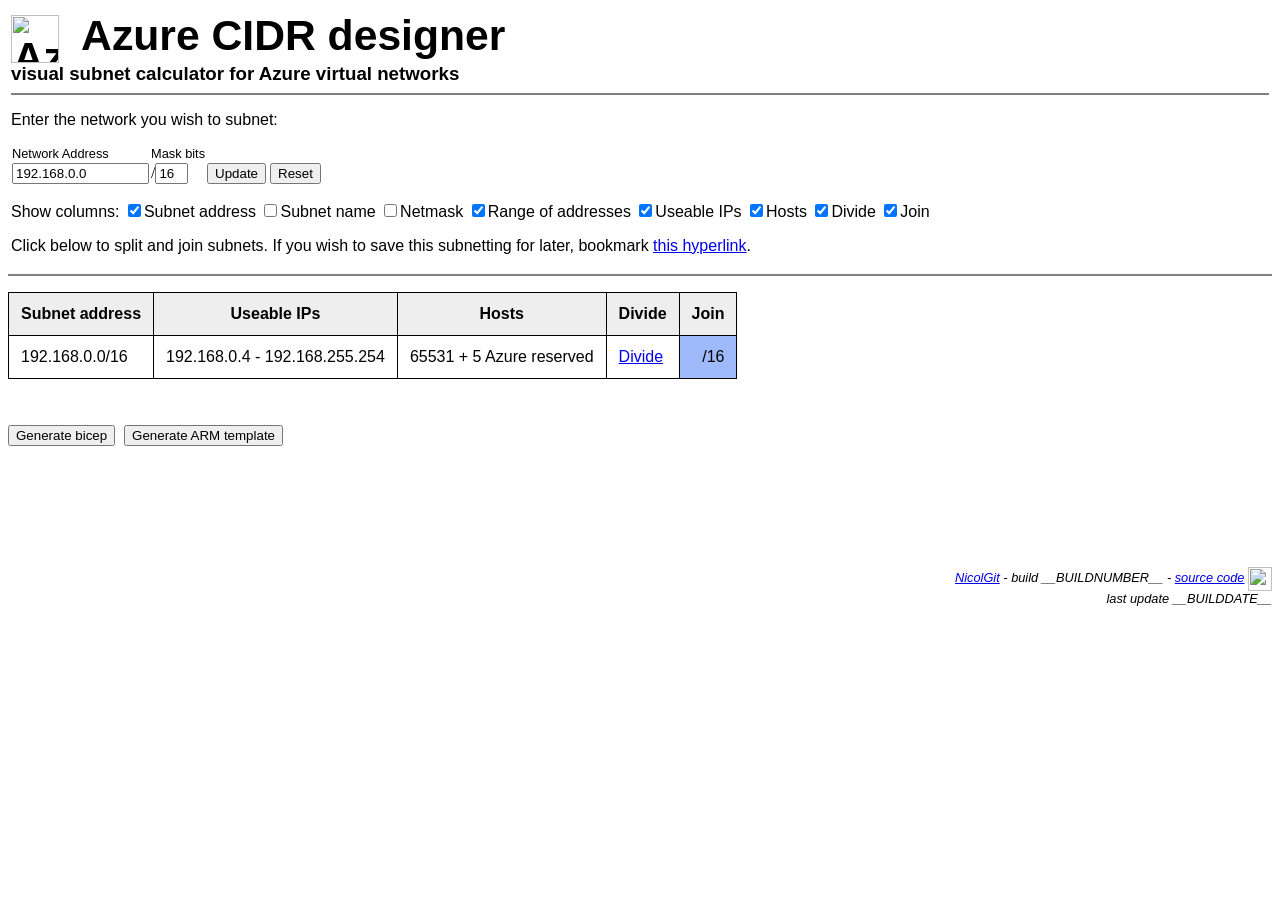
==== src/index.html @ e24257ec "create arm template button" ====
<html lang="en">
<meta name="viewport" content="width=device-width, initial-scale=1">
<head>
  <meta charset="utf-8">
  <link rel="icon" type="image/png" href="favicon.png">
  <link rel="stylesheet" href="cidr.css">
  <script src="ipmath.js"></script>
  <script src="urlstate.js"></script>
  <script src="cidr.js"></script>
  <title>Azure CIDR designer</title>
</head>
<body>

<table width="100%">
<tr valign=top>
<td>

<h1><img alt="Azure" class="imagealigned" height="48" width="48" src="https://cdn.jsdelivr.net/npm/simple-icons@v9/icons/microsoftazure.svg"/>&nbsp;&nbsp;Azure CIDR designer</h1>
<h3>visual subnet calculator for Azure virtual networks</h3>
<hr noshade color="grey" size="2">


<p>Enter the network you wish to subnet:</p>

<form name="calc" onsubmit="updateNetwork(); return false;">

<table cellspacing="0">
<tr>
<td class="label">Network Address</td>
<td class="label">Mask bits</td>
</tr>
<tr>
<td><input title="network" type="text" name="network" size="15" maxlength="15" value="192.168.0.0"></td>
<td>/<input title="netbits" type="text" name="netbits" size="2" maxlength="2" value="16"></td>
<td><input type="submit" value="Update">
<input type="button" value="Reset" onclick="if (confirm('This will reset all subnet divisions you have made. Proceed?')) startOver();">
</td>
</tr>
</table>

<p>Show columns: 
<input type="checkbox" id="cb_subnet" checked onclick="toggleColumn(this)"><label for="cb_subnet">Subnet address</label>
<input type="checkbox" id="cb_name" onclick="toggleColumn(this)"><label for="cb_name">Subnet name</label>
<input type="checkbox" id="cb_netmask" onclick="toggleColumn(this)"><label for="cb_netmask">Netmask</label>
<input type="checkbox" id="cb_range" checked onclick="toggleColumn(this)"><label for="cb_range">Range of addresses</label>
<input type="checkbox" id="cb_useable" checked onclick="toggleColumn(this)"><label for="cb_useable">Useable IPs</label>
<input type="checkbox" id="cb_hosts" checked onclick="toggleColumn(this)"><label for="cb_hosts">Hosts</label>
<input type="checkbox" id="cb_divide" checked onclick="toggleColumn(this)"><label for="cb_divide">Divide</label>
<input type="checkbox" id="cb_join" checked onclick="toggleColumn(this)"><label for="cb_join">Join</label>
</p>
</form>

<p>
  Click below to split and join subnets.
  If you wish to save this subnetting for later, bookmark <a href="index.html" id="saveLink">this hyperlink</a>.
</p>

</td>
</tr>
</table>

<hr noshade color="grey" size="2">

<table class="calc" cellspacing="0" cellpadding="12">
<thead>
<tr>
<th id="subnetHeader">Subnet address</th>
<th id="nameHeader">Subnet name</th>
<th id="netmaskHeader">Netmask</th>
<th id="rangeHeader">Range of addresses</th>
<th id="useableHeader">Useable IPs</th>
<th id="hostsHeader">Hosts</th>
<th id="divideHeader">Divide</th>
<th id="joinHeader">Join</th>
</tr>
</thead>
<tbody id="calcbody">
<!--tr>
<td>130.94.203.0/24</td>
<td>130.94.203.0 - 130.94.203.255</td>
<td>130.94.203.1 - 130.94.203.254 (254)</td>
<td>Divide</td>
</tr-->
</tbody>
</table>

<p><input type="button" value="Generate bicep" onclick="openBicep()">
<input type="button" value="Generate ARM template" onclick="openArm()"></p>

<br/>
<br/>

<p class="copyright">
<a href="https://github.com/nicolgit">NicolGit</a> - build __BUILDNUMBER__ - <a href="https://github.com/nicolgit/cidr-tool">source code</a> <a href="https://github.com/nicolgit/cidr-tool"><img alt="source on GitHub" class="imagealigned" height="24" width="24" src="https://cdn.jsdelivr.net/npm/simple-icons@v9/icons/github.svg"  /></a>
<br/>last update __BUILDDATE__ 
</p>
</body>
</html>
---- src/cidr.css ----
H1		{
  font-family: 'Gill Sans', 'Gill Sans MT', Calibri, 'Trebuchet MS', sans-serif, Verdana, sans-serif;
  font-size: 32pt;
  margin: 0px;
}

H2		{
  font-family: 'Gill Sans', 'Gill Sans MT', Calibri, 'Trebuchet MS', sans-serif, Verdana, sans-serif;
  margin: 0px;
}

H3		{
  font-family: 'Gill Sans', 'Gill Sans MT', Calibri, 'Trebuchet MS', sans-serif, Verdana, sans-serif;
margin: 0px;  
}
BODY		{
  font-family: A'Gill Sans', 'Gill Sans MT', Calibri, 'Trebuchet MS', sans-serif, Verdana, sans-serif;
  font-size: 24pt;
}

P		{
  font-family: 'Gill Sans', 'Gill Sans MT', Calibri, 'Trebuchet MS', sans-serif, Verdana, sans-serif;
}

.label {
  font-family: 'Gill Sans', 'Gill Sans MT', Calibri, 'Trebuchet MS', sans-serif, Verdana, sans-serif;
  font-size: 80%;
}

.copyright {
  text-align: right;
  font-style: italic;
  font-size: 40%;
}

.imagealigned {
  vertical-align: middle;
}

.calc {
  font-family: 'Gill Sans', 'Gill Sans MT', Calibri, 'Trebuchet MS', sans-serif, Verdana, sans-serif;
  border-collapse: collapse; 
}

.calc td, .calc th {
 border: 1px solid black;
}

.calc thead {
  font-weight: bold;
  background-color: #eeeeee;
}

.disabledAction {
 color: #dddddd;
}

.maskSpan {
  background-color: #9fbafa;
  text-align: right;
}
.maskSpanJoinable {
  background-color: #ffb06f;
  text-align: right;
 cursor: pointer;
}

.maskSpanRotate {
 filter:progid:DXImageTransform.Microsoft.BasicImage(rotation=1);
 background-color:green;
}

.template {
  font-family: Consolas, 'Courier New', monospace;
  font-size: 11pt;
  background-color: #f5f5f5;
  border: 1px solid #cccccc;
  padding: 12px;
  overflow-x: auto;
}
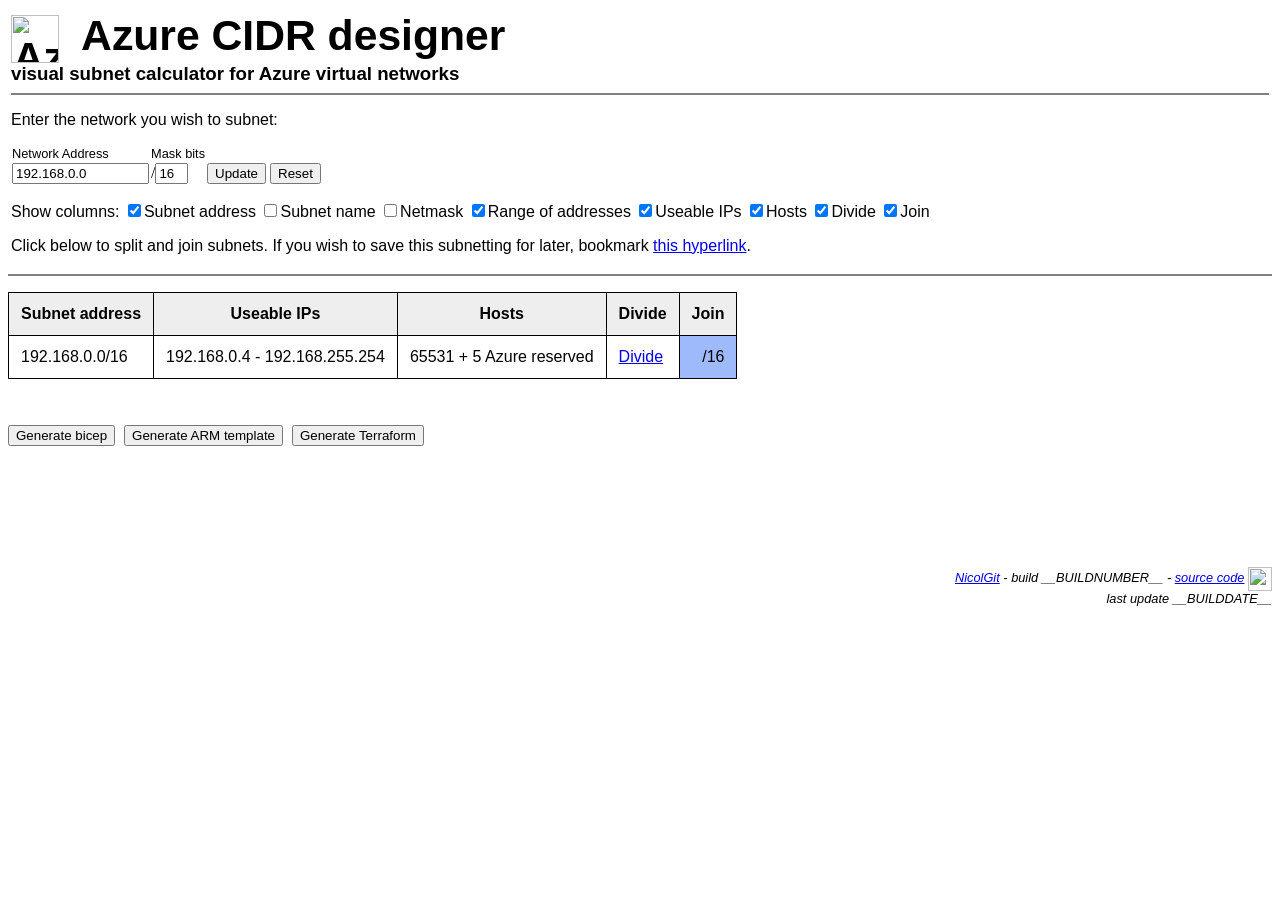
==== commit e1348de9: "terraform support" ====
--- a/src/index.html
+++ b/src/index.html
@@ -2,6 +2,7 @@
 <meta name="viewport" content="width=device-width, initial-scale=1">
 <head>
   <meta charset="utf-8">
+  <script src="analytics.js"></script>
   <link rel="icon" type="image/png" href="favicon.png">
   <link rel="stylesheet" href="cidr.css">
   <script src="ipmath.js"></script>
@@ -85,7 +86,8 @@
 </table>
 
 <p><input type="button" value="Generate bicep" onclick="openBicep()">
-<input type="button" value="Generate ARM template" onclick="openArm()"></p>
+<input type="button" value="Generate ARM template" onclick="openArm()">
+<input type="button" value="Generate Terraform" onclick="openTerraform()"></p>
 
 <br/>
 <br/>
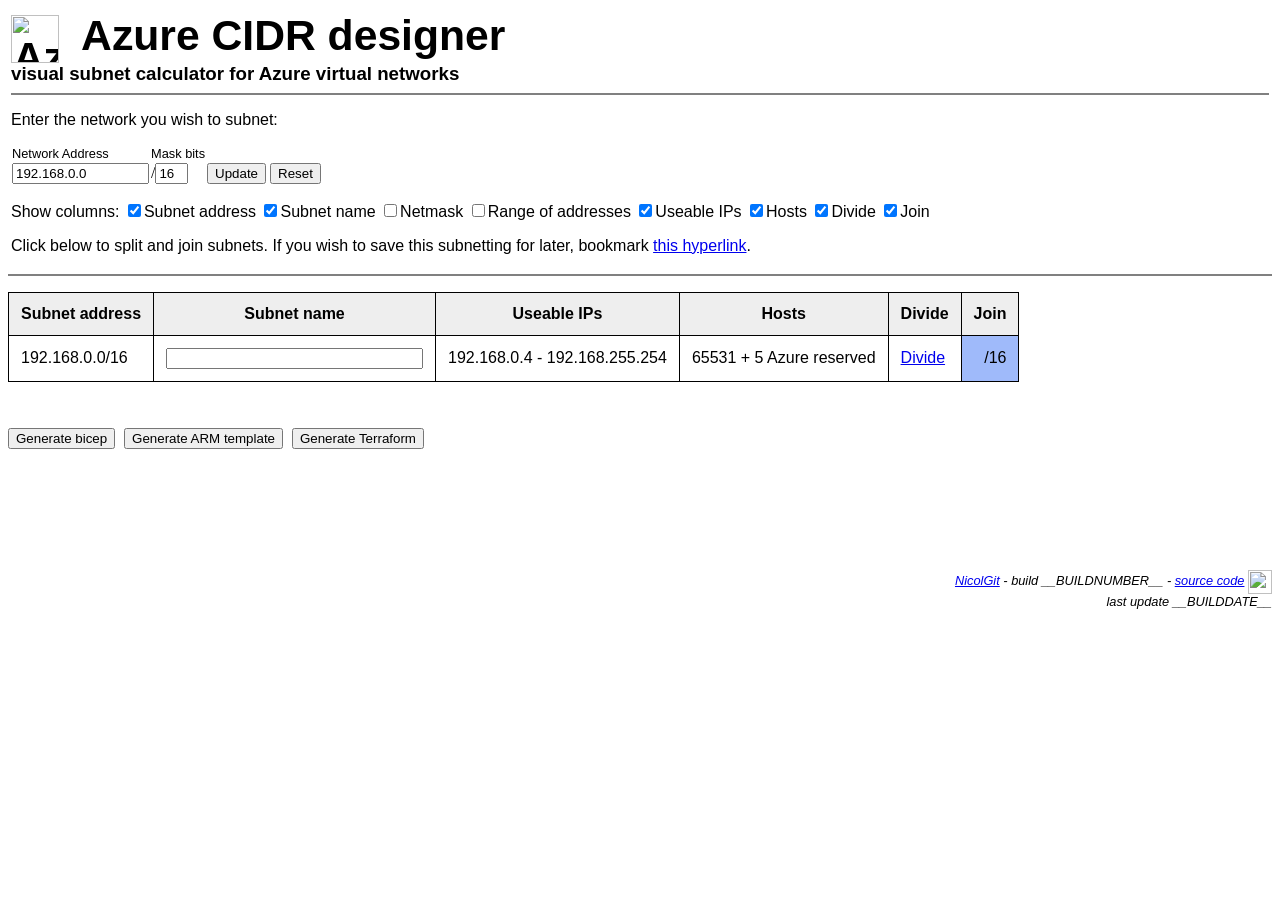
==== commit 0959f30b: "subnet names drop down" ====
--- a/src/index.html
+++ b/src/index.html
@@ -41,9 +41,9 @@
 
 <p>Show columns: 
 <input type="checkbox" id="cb_subnet" checked onclick="toggleColumn(this)"><label for="cb_subnet">Subnet address</label>
-<input type="checkbox" id="cb_name" onclick="toggleColumn(this)"><label for="cb_name">Subnet name</label>
+<input type="checkbox" id="cb_name" checked onclick="toggleColumn(this)"><label for="cb_name">Subnet name</label>
 <input type="checkbox" id="cb_netmask" onclick="toggleColumn(this)"><label for="cb_netmask">Netmask</label>
-<input type="checkbox" id="cb_range" checked onclick="toggleColumn(this)"><label for="cb_range">Range of addresses</label>
+<input type="checkbox" id="cb_range" onclick="toggleColumn(this)"><label for="cb_range">Range of addresses</label>
 <input type="checkbox" id="cb_useable" checked onclick="toggleColumn(this)"><label for="cb_useable">Useable IPs</label>
 <input type="checkbox" id="cb_hosts" checked onclick="toggleColumn(this)"><label for="cb_hosts">Hosts</label>
 <input type="checkbox" id="cb_divide" checked onclick="toggleColumn(this)"><label for="cb_divide">Divide</label>
@@ -60,6 +60,16 @@
 </tr>
 </table>
 
+<!-- Azure subnet names reserved for specific services, with their minimum subnet size.
+     Source: Microsoft Learn documentation for VPN Gateway, Azure Firewall, Azure Bastion and Azure Route Server. -->
+<datalist id="reservedSubnetNames">
+<option value="GatewaySubnet" label="min. /27">
+<option value="AzureFirewallSubnet" label="min. /26">
+<option value="AzureFirewallManagementSubnet" label="exactly /26">
+<option value="AzureBastionSubnet" label="min. /26">
+<option value="RouteServerSubnet" label="min. /26">
+</datalist>
+
 <hr noshade color="grey" size="2">
 
 <table class="calc" cellspacing="0" cellpadding="12">
--- a/src/cidr.css
+++ b/src/cidr.css
@@ -77,4 +77,4 @@
   border: 1px solid #cccccc;
   padding: 12px;
   overflow-x: auto;
-}
+}
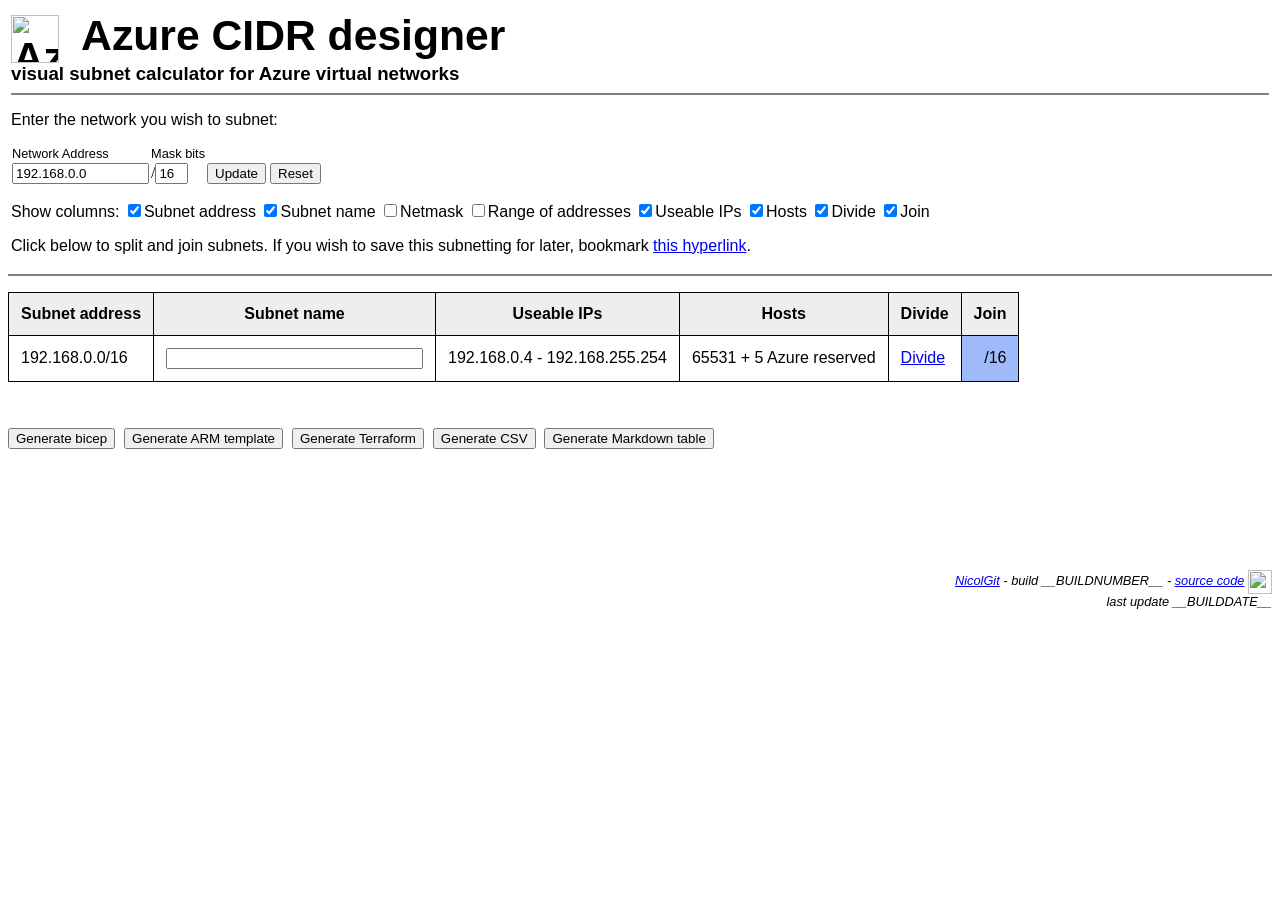
==== commit 7e92389f: "csv, markdown + refactoring" ====
--- a/src/index.html
+++ b/src/index.html
@@ -2,12 +2,13 @@
 <meta name="viewport" content="width=device-width, initial-scale=1">
 <head>
   <meta charset="utf-8">
-  <script src="analytics.js"></script>
+  <script src="js/analytics.js"></script>
   <link rel="icon" type="image/png" href="favicon.png">
   <link rel="stylesheet" href="cidr.css">
-  <script src="ipmath.js"></script>
-  <script src="urlstate.js"></script>
-  <script src="cidr.js"></script>
+  <script src="js/ipmath.js"></script>
+  <script src="js/urlstate.js"></script>
+  <script src="js/subnets.js"></script>
+  <script src="js/cidr.js"></script>
   <title>Azure CIDR designer</title>
 </head>
 <body>
@@ -41,9 +42,9 @@
 
 <p>Show columns: 
 <input type="checkbox" id="cb_subnet" checked onclick="toggleColumn(this)"><label for="cb_subnet">Subnet address</label>
-<input type="checkbox" id="cb_name" checked onclick="toggleColumn(this)"><label for="cb_name">Subnet name</label>
+<input type="checkbox" id="cb_name" checked onclick="toggleColumn(this)"><label for="cb_name">Subnet name</label>
 <input type="checkbox" id="cb_netmask" onclick="toggleColumn(this)"><label for="cb_netmask">Netmask</label>
-<input type="checkbox" id="cb_range" onclick="toggleColumn(this)"><label for="cb_range">Range of addresses</label>
+<input type="checkbox" id="cb_range" onclick="toggleColumn(this)"><label for="cb_range">Range of addresses</label>
 <input type="checkbox" id="cb_useable" checked onclick="toggleColumn(this)"><label for="cb_useable">Useable IPs</label>
 <input type="checkbox" id="cb_hosts" checked onclick="toggleColumn(this)"><label for="cb_hosts">Hosts</label>
 <input type="checkbox" id="cb_divide" checked onclick="toggleColumn(this)"><label for="cb_divide">Divide</label>
@@ -60,16 +61,16 @@
 </tr>
 </table>
 
-<!-- Azure subnet names reserved for specific services, with their minimum subnet size.
-     Source: Microsoft Learn documentation for VPN Gateway, Azure Firewall, Azure Bastion and Azure Route Server. -->
-<datalist id="reservedSubnetNames">
-<option value="GatewaySubnet" label="min. /27">
-<option value="AzureFirewallSubnet" label="min. /26">
-<option value="AzureFirewallManagementSubnet" label="exactly /26">
-<option value="AzureBastionSubnet" label="min. /26">
-<option value="RouteServerSubnet" label="min. /26">
-</datalist>
-
+<!-- Azure subnet names reserved for specific services, with their minimum subnet size.
+     Source: Microsoft Learn documentation for VPN/ExpressRoute Gateway, Azure Firewall, Azure Bastion and Azure Route Server. -->
+<datalist id="reservedSubnetNames">
+<option value="GatewaySubnet" label="VPN/ExpressRoute gateway, min. /27">
+<option value="AzureFirewallSubnet" label="min. /26">
+<option value="AzureFirewallManagementSubnet" label="exactly /26">
+<option value="AzureBastionSubnet" label="min. /26">
+<option value="RouteServerSubnet" label="min. /26">
+</datalist>
+
 <hr noshade color="grey" size="2">
 
 <table class="calc" cellspacing="0" cellpadding="12">
@@ -96,8 +97,10 @@
 </table>
 
 <p><input type="button" value="Generate bicep" onclick="openBicep()">
-<input type="button" value="Generate ARM template" onclick="openArm()">
-<input type="button" value="Generate Terraform" onclick="openTerraform()"></p>
+<input type="button" value="Generate ARM template" onclick="openArm()">
+<input type="button" value="Generate Terraform" onclick="openTerraform()">
+<input type="button" value="Generate CSV" onclick="generateCsv()">
+<input type="button" value="Generate Markdown table" onclick="generateMarkdownTable()"></p>
 
 <br/>
 <br/>
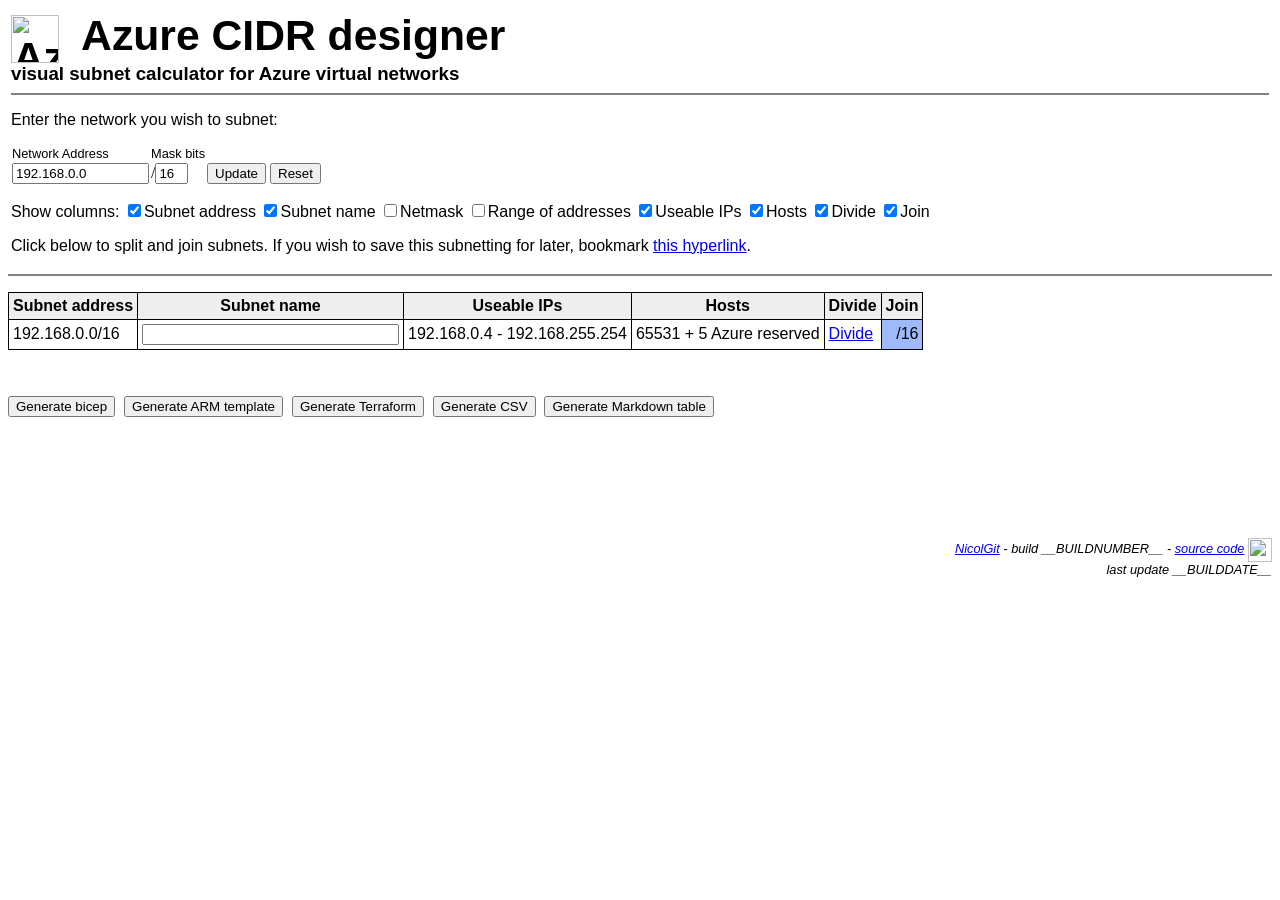
==== commit 42c53dfc: "cell padding 4px" ====
--- a/src/index.html
+++ b/src/index.html
@@ -73,7 +73,7 @@
 
 <hr noshade color="grey" size="2">
 
-<table class="calc" cellspacing="0" cellpadding="12">
+<table class="calc" cellspacing="0" cellpadding="4">
 <thead>
 <tr>
 <th id="subnetHeader">Subnet address</th>
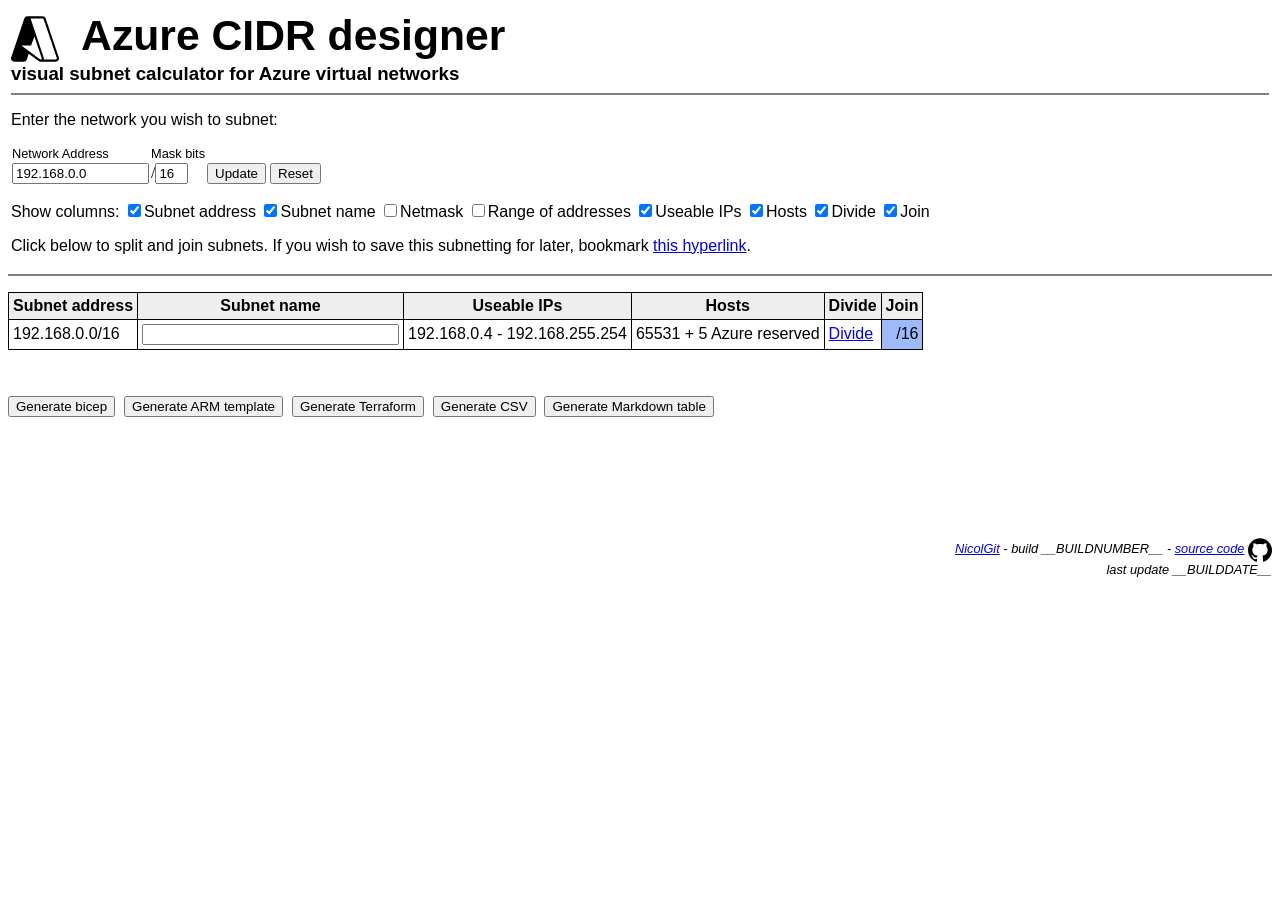
==== commit f066ad51: "icons" ====
--- a/src/index.html
+++ b/src/index.html
@@ -17,7 +17,7 @@
 <tr valign=top>
 <td>
 
-<h1><img alt="Azure" class="imagealigned" height="48" width="48" src="https://cdn.jsdelivr.net/npm/simple-icons@v9/icons/microsoftazure.svg"/>&nbsp;&nbsp;Azure CIDR designer</h1>
+<h1><img alt="Azure" class="imagealigned" height="48" width="48" src="icons/microsoftazure.svg"/>&nbsp;&nbsp;Azure CIDR designer</h1>
 <h3>visual subnet calculator for Azure virtual networks</h3>
 <hr noshade color="grey" size="2">
 
@@ -106,7 +106,7 @@
 <br/>
 
 <p class="copyright">
-<a href="https://github.com/nicolgit">NicolGit</a> - build __BUILDNUMBER__ - <a href="https://github.com/nicolgit/cidr-tool">source code</a> <a href="https://github.com/nicolgit/cidr-tool"><img alt="source on GitHub" class="imagealigned" height="24" width="24" src="https://cdn.jsdelivr.net/npm/simple-icons@v9/icons/github.svg"  /></a>
+<a href="https://github.com/nicolgit">NicolGit</a> - build __BUILDNUMBER__ - <a href="https://github.com/nicolgit/cidr-tool">source code</a> <a href="https://github.com/nicolgit/cidr-tool"><img alt="source on GitHub" class="imagealigned" height="24" width="24" src="icons/github.svg"  /></a>
 <br/>last update __BUILDDATE__ 
 </p>
 </body>
